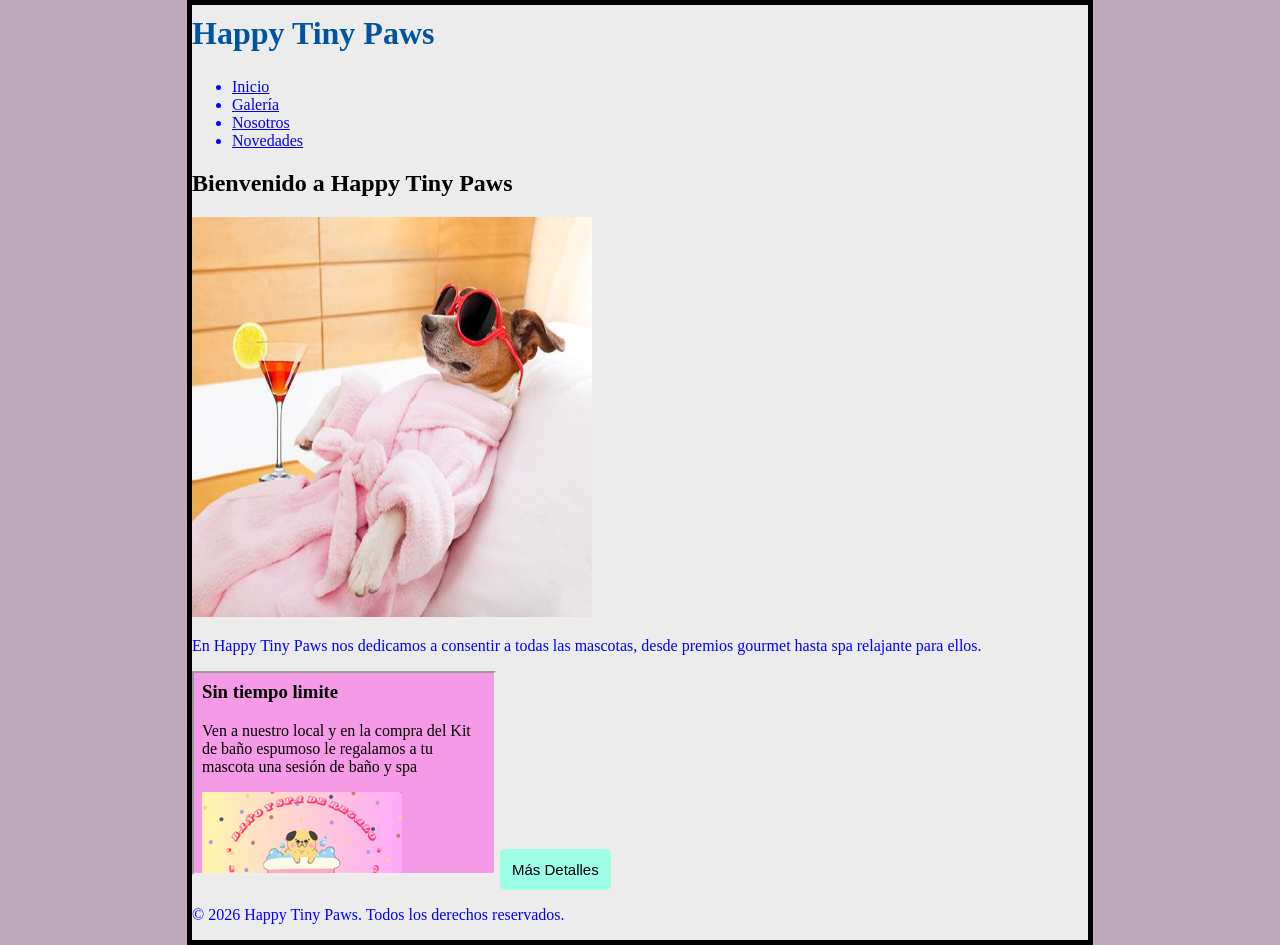
==== Index.html @ 1ec37340 "Rename Index (2).html to Index.html" ====
<!DOCTYPE html>
<html>
<head>
<meta charset="UTF-8">
<title>Happy Tiny Paws</title>
<link rel="stylesheet" href="estiloindex.css">
<link rel="icon" type="image/x-icon" href="favicon.ico">
<style>
.testbtn {
  background-color: #9CFFE5;
  color:Black;
  font-size: 15px;
  padding: 12px;
  border: none;
  border-radius: 5px;
  cursor: pointer;
 }

  .testbtn:hover {
    background-color: #9E9CFF;
 }
</style>
</head>

<body>

<div>
<h1>Happy Tiny Paws</h1>

<ul>
<li><a href="index.html">Inicio</a></li>
<li><a href="galeria.html">Galería</a></li>
<li><a href="nosotros.html">Nosotros</a></li>
<li><a href="novedades.html">Novedades</a></li>
</ul>
</div>

<div>
<h2>Bienvenido a Happy Tiny Paws</h2>

<img src="Perro Spa.jpg" style="width:400px;height:400px;">

<p>
En Happy Tiny Paws nos dedicamos a consentir a todas las mascotas, desde premios gourmet hasta spa relajante para ellos.
</p>

<iframe src="Anuncio.html" height="200" width="300" title="Iframe Example"></iframe>

<button class="testbtn">Más Detalles</button>

</div>

<div>
<p>&copy; 2026 Happy Tiny Paws. Todos los derechos reservados.</p>
</div>

</body>
</html>
---- estiloindex.css ----
html {
  background-color: #BBA9BB;
  font-family: "Open Sans", sans-serif
  margin: 0;
  padding: 0;
  box-sizing: border-box;
}

body {
  width: 70%;
  margin: 0 auto;
  background-color: #ECECEC;
  padding: 0 15px 15 px;
  border: 5px solid black;
  }

h1 {
  text-aling: center;
  margin: 0;
  padding: 10px 0;
  color: #00539f;
 }

  p{
   color: blue;
  }

  li {
    color: blue;
   }
  }


@media only screen and (max-width:400px){
h1 {
  font-size: 2vw;
  text-aling: center;
  margin: 0;
  padding: 10px 0;
  color: #00539f;
  text-shadow: 3px 3px 1px black;
}

p{
    font-size: 1vw;

 }

li {
     font-size: 1vw;
    }
 }


@media only screeen and (min-width:401px) and (max-width:1980px){
h1 {
  font-size: 5vw;
  text-aling: center;
  margin: 0;
  padding: 20px 0;
  color: #00539F
  text-shadow: 3px 3px 1 px black;
}

p{
    font-size: 3vw;

  }

 li {
     font-size: 3vw;
   }
 }
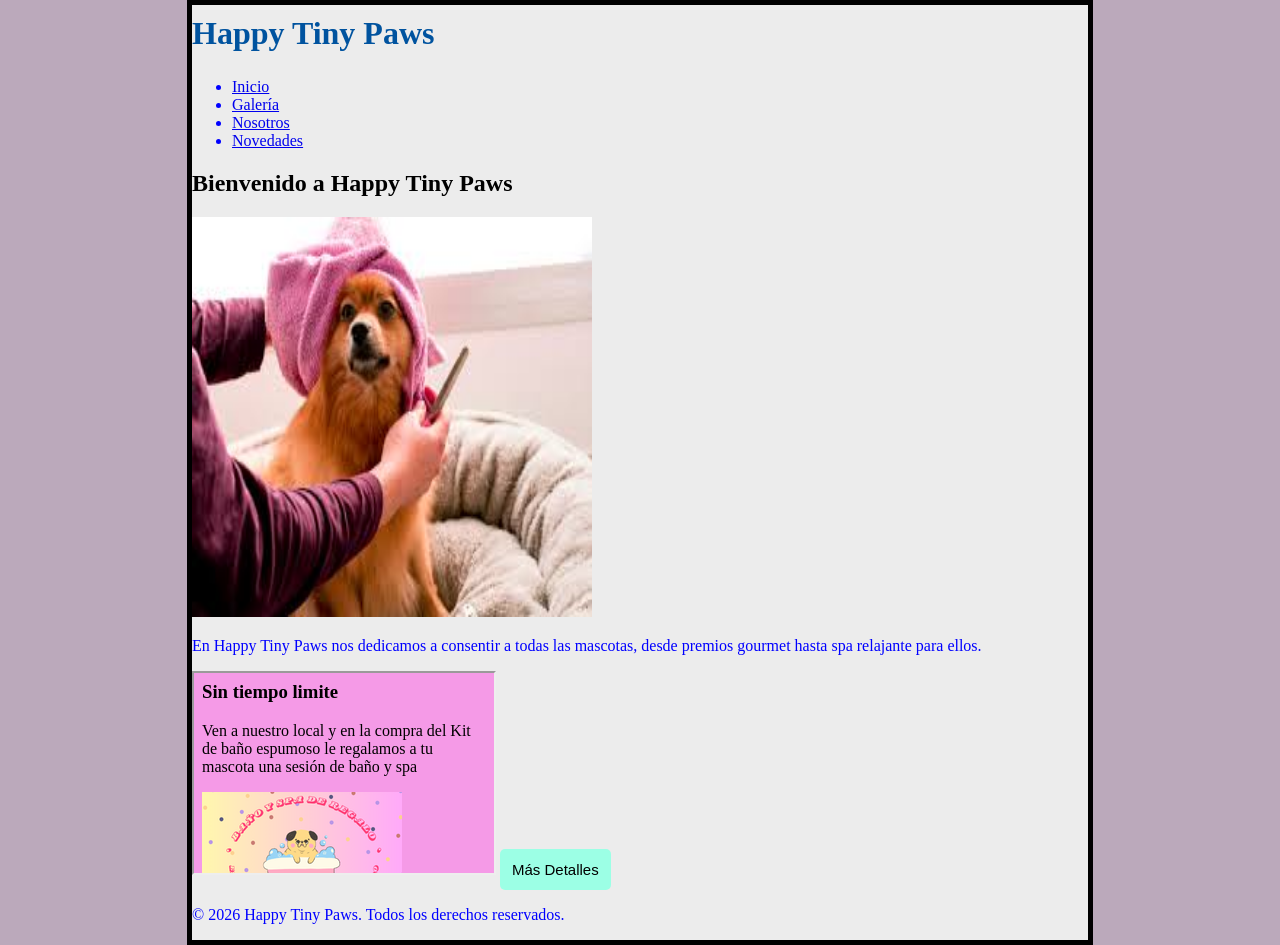
==== commit 87bf2c1c: "Update Index.html" ====
--- a/Index.html
+++ b/Index.html
@@ -38,7 +38,7 @@
 <div>
 <h2>Bienvenido a Happy Tiny Paws</h2>
 
-<img src="Perro Spa.jpg" style="width:400px;height:400px;">
+<img src="PerroSpa.jpg" style="width:400px;height:400px;">
 
 <p>
 En Happy Tiny Paws nos dedicamos a consentir a todas las mascotas, desde premios gourmet hasta spa relajante para ellos.
